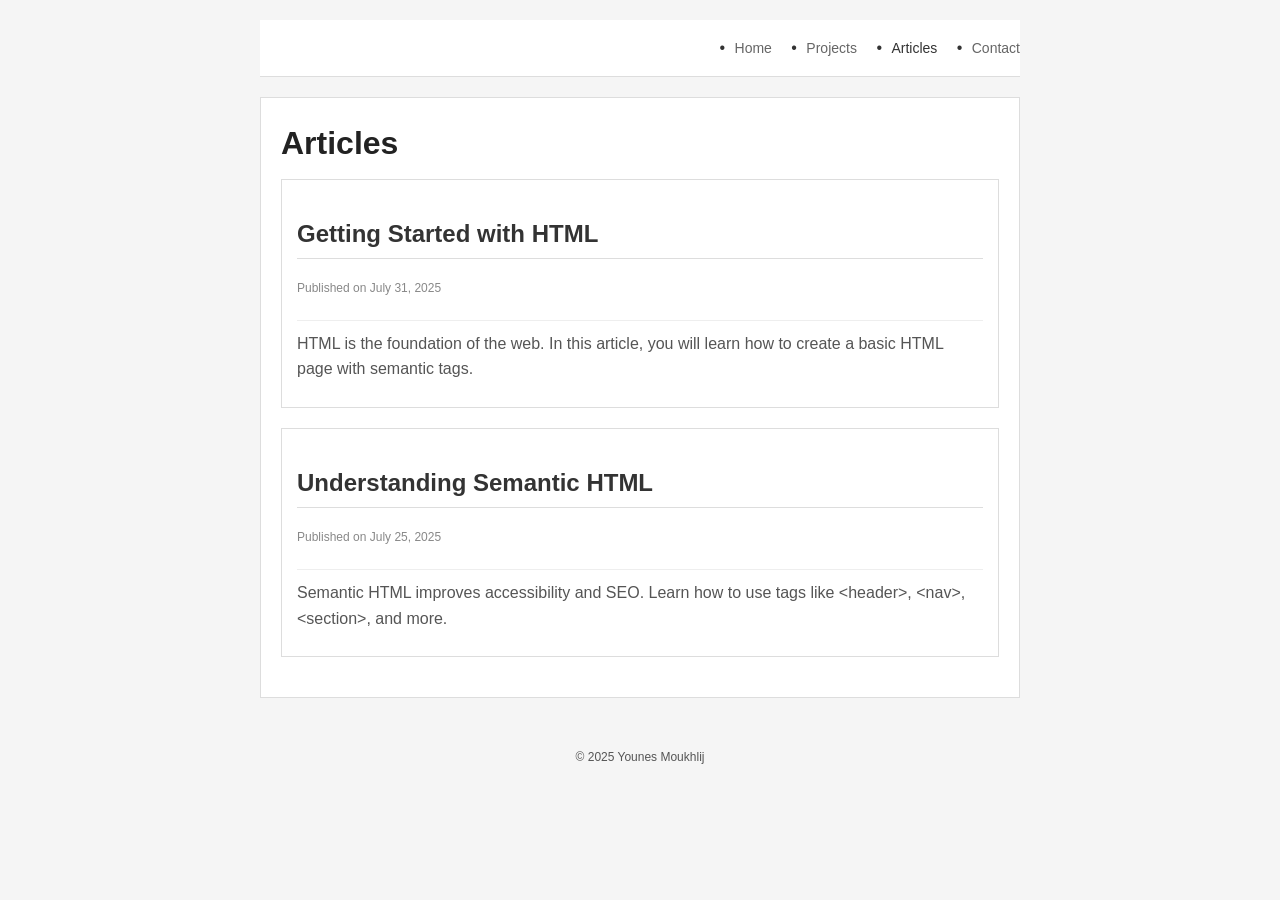
==== articles.html @ fd7aaad3 "Personal-Portfolio" ====
<!DOCTYPE html>
<html lang="en">
<head>
  <meta charset="UTF-8" />
  <meta name="viewport" content="width=device-width, initial-scale=1" />
  <meta name="description" content="Articles page of my simple HTML website" />
  <title>Articles - Younes Moukhlij</title>
  <link rel="stylesheet" href="styles.css">
</head>
<body>
  <header>
    <nav>
      <ul>
        <li><a href="index.html">Home</a></li>
        <li><a href="projects.html">Projects</a></li>
        <li><a href="articles.html" class="active">Articles</a></li>
        <li><a href="contact.html">Contact</a></li>
      </ul>
    </nav>
  </header>

  <main>
    <h1>Articles</h1>

    <article>
      <header>
        <h2>Getting Started with HTML</h2>
        <p><small>Published on July 31, 2025</small></p>
      </header>
      <p>HTML is the foundation of the web. In this article, you will learn how to create a basic HTML page with semantic tags.</p>
    </article>

    <article>
      <header>
        <h2>Understanding Semantic HTML</h2>
        <p><small>Published on July 25, 2025</small></p>
      </header>
      <p>Semantic HTML improves accessibility and SEO. Learn how to use tags like &lt;header&gt;, &lt;nav&gt;, &lt;section&gt;, and more.</p>
    </article>

  </main>

  <footer>
    <p>&copy; 2025 Younes Moukhlij</p>
  </footer>
</body>
</html>
---- styles.css ----
/* Simple Portfolio Styles */

/* Basic styling without too much CSS */

/* Global Reset and Base Styles */
* {
  margin: 0;
  padding: 0;
  box-sizing: border-box;
}

body {
  font-family: Arial, sans-serif;
  line-height: 1.6;
  color: #333;
  background-color: #f5f5f5;
  max-width: 800px;
  margin: 0 auto;
  padding: 20px;
}

/* Typography */
h1 {
  font-size: 2rem;
  margin-bottom: 10px;
  color: #222;
}

h2 {
  font-size: 1.5rem;
  color: #333;
  margin: 20px 0 15px;
  border-bottom: 1px solid #ddd;
  padding-bottom: 5px;
}

h3 {
  font-size: 1.2rem;
  color: #444;
  margin: 15px 0 10px;
}

p {
  margin-bottom: 10px;
  color: #555;
}

/* Links */
a {
  color: #0066cc;
  text-decoration: none;
}

a:hover {
  text-decoration: underline;
}

/* Header and Navigation */
header {
  background: white;
  padding: 15px 0;
  margin-bottom: 20px;
  border-bottom: 1px solid #ddd;
}

nav ul {
  list-style: none;
  text-align: right;
}

nav li {
  display: inline;
  margin-left: 15px;
}

nav a {
  color: #666;
  font-size: 14px;
}

nav a:hover, nav a.active {
  color: #333;
}

/* Main Content */
main {
  background: white;
  padding: 20px;
  border: 1px solid #ddd;
}

/* Sections */
section {
  margin-bottom: 25px;
}

/* Cards/Divs */
div {
  background: #f9f9f9;
  padding: 15px;
  border: 1px solid #ddd;
  margin-bottom: 15px;
}

/* Lists */
ul {
  list-style: none;
  margin-left: 15px;
}

li {
  margin-bottom: 5px;
  padding-left: 15px;
  position: relative;
}

li::before {
  content: '•';
  position: absolute;
  left: 0;
}

/* Articles */
article {
  background: white;
  padding: 15px;
  margin-bottom: 20px;
  border: 1px solid #ddd;
}

article header {
  background: none;
  padding: 0;
  margin-bottom: 10px;
  border-bottom: 1px solid #eee;
  padding-bottom: 10px;
}

article small {
  color: #888;
  font-size: 12px;
}

/* Blockquotes */
blockquote {
  background: #f9f9f9;
  border-left: 3px solid #ccc;
  margin: 15px 0;
  padding: 15px;
  font-style: italic;
}

blockquote footer {
  font-style: normal;
  font-weight: bold;
  color: #666;
  margin-top: 10px;
}

/* Forms */
form {
  background: white;
  padding: 20px;
  border: 1px solid #ddd;
}

label {
  display: block;
  margin-bottom: 5px;
  font-weight: bold;
}

input[type="text"],
input[type="email"],
textarea {
  width: 100%;
  padding: 8px;
  border: 1px solid #ccc;
  margin-bottom: 15px;
  font-family: inherit;
}

textarea {
  height: 100px;
  resize: vertical;
}

button {
  background: #0066cc;
  color: white;
  border: none;
  padding: 10px 20px;
  cursor: pointer;
}

button:hover {
  background: #0052a3;
}

/* Footer */
footer {
  text-align: center;
  padding: 20px 0;
  margin-top: 30px;
  color: #888;
  font-size: 12px;
}
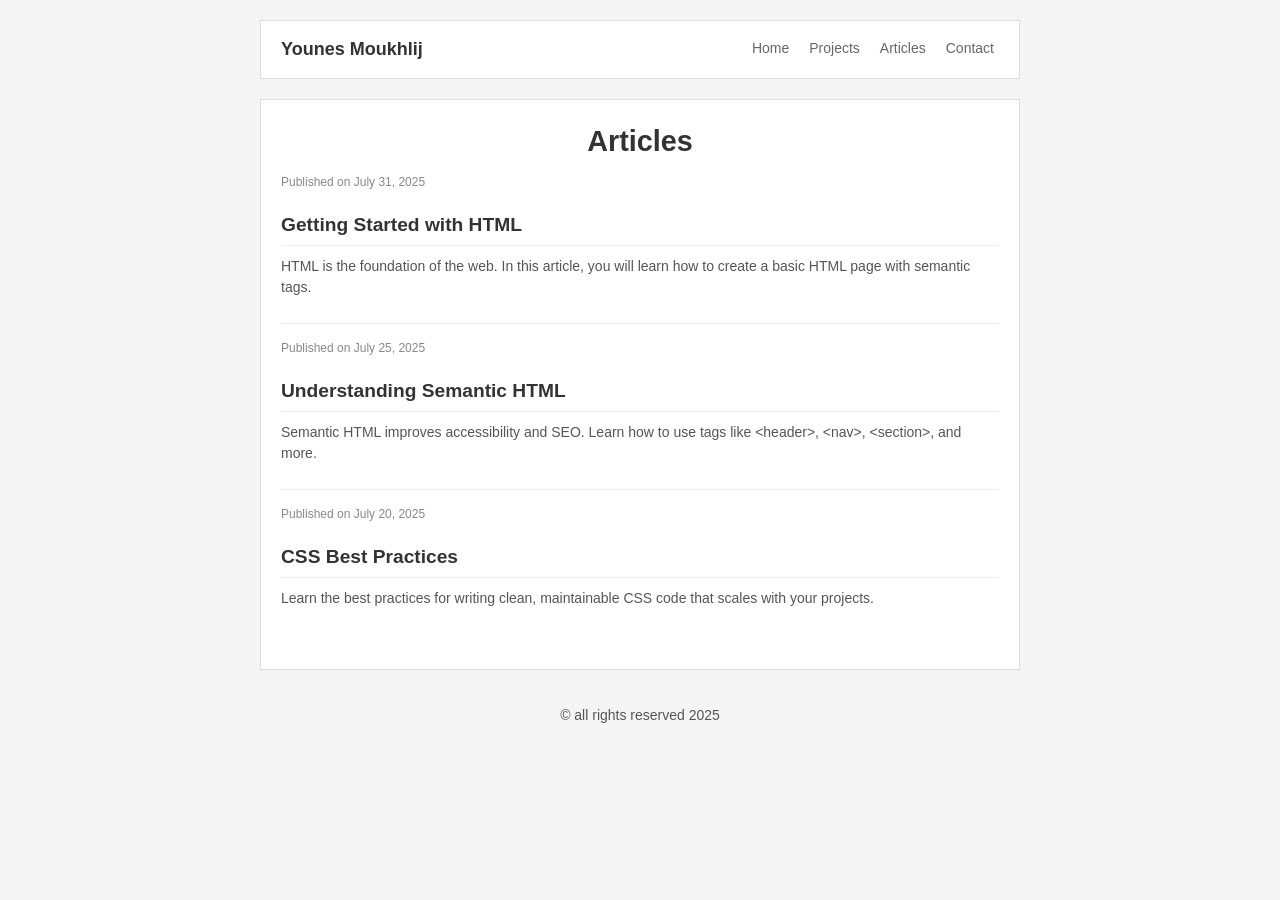
==== commit c99977e7: "Personal-Portfolio" ====
--- a/articles.html
+++ b/articles.html
@@ -4,16 +4,17 @@
   <meta charset="UTF-8" />
   <meta name="viewport" content="width=device-width, initial-scale=1" />
   <meta name="description" content="Articles page of my simple HTML website" />
-  <title>Articles - Younes Moukhlij</title>
+  <title>Articles - My Website</title>
   <link rel="stylesheet" href="styles.css">
 </head>
 <body>
   <header>
+    <div class="logo">Younes Moukhlij</div>
     <nav>
       <ul>
         <li><a href="index.html">Home</a></li>
         <li><a href="projects.html">Projects</a></li>
-        <li><a href="articles.html" class="active">Articles</a></li>
+        <li><a href="articles.html">Articles</a></li>
         <li><a href="contact.html">Contact</a></li>
       </ul>
     </nav>
@@ -22,26 +23,27 @@
   <main>
     <h1>Articles</h1>
 
-    <article>
-      <header>
-        <h2>Getting Started with HTML</h2>
-        <p><small>Published on July 31, 2025</small></p>
-      </header>
+    <div class="article">
+      <div class="article-date">Published on July 31, 2025</div>
+      <h2>Getting Started with HTML</h2>
       <p>HTML is the foundation of the web. In this article, you will learn how to create a basic HTML page with semantic tags.</p>
-    </article>
+    </div>
 
-    <article>
-      <header>
-        <h2>Understanding Semantic HTML</h2>
-        <p><small>Published on July 25, 2025</small></p>
-      </header>
+    <div class="article">
+      <div class="article-date">Published on July 25, 2025</div>
+      <h2>Understanding Semantic HTML</h2>
       <p>Semantic HTML improves accessibility and SEO. Learn how to use tags like &lt;header&gt;, &lt;nav&gt;, &lt;section&gt;, and more.</p>
-    </article>
+    </div>
 
+    <div class="article">
+      <div class="article-date">Published on July 20, 2025</div>
+      <h2>CSS Best Practices</h2>
+      <p>Learn the best practices for writing clean, maintainable CSS code that scales with your projects.</p>
+    </div>
   </main>
 
   <footer>
-    <p>&copy; 2025 Younes Moukhlij</p>
+    <p>&copy; all rights reserved 2025</p>
   </footer>
 </body>
 </html>
--- a/styles.css
+++ b/styles.css
@@ -1,8 +1,5 @@
-/* Simple Portfolio Styles */
-
-/* Basic styling without too much CSS */
-
-/* Global Reset and Base Styles */
+/* Simple Portfolio Styles to match wireframe */
+
 * {
   margin: 0;
   padding: 0;
@@ -11,7 +8,7 @@
 
 body {
   font-family: Arial, sans-serif;
-  line-height: 1.6;
+  line-height: 1.5;
   color: #333;
   background-color: #f5f5f5;
   max-width: 800px;
@@ -19,30 +16,102 @@
   padding: 20px;
 }
 
+/* Header and Navigation */
+header {
+  background: white;
+  border: 1px solid #ddd;
+  padding: 15px 20px;
+  margin-bottom: 20px;
+  display: flex;
+  justify-content: space-between;
+  align-items: center;
+}
+
+.logo {
+  font-weight: bold;
+  font-size: 18px;
+}
+
+nav ul {
+  list-style: none;
+  display: flex;
+  gap: 10px;
+  margin: 0;
+}
+
+nav a {
+  text-decoration: none;
+  color: #666;
+  font-size: 14px;
+  padding: 5px;
+}
+
+nav a:hover {
+  color: #333;
+}
+
+/* Main Content */
+main {
+  background: white;
+  border: 1px solid #ddd;
+  padding: 20px;
+  margin-bottom: 20px;
+}
+
 /* Typography */
 h1 {
-  font-size: 2rem;
-  margin-bottom: 10px;
-  color: #222;
+  font-size: 1.8rem;
+  margin-bottom: 10px;
+  text-align: center;
 }
 
 h2 {
-  font-size: 1.5rem;
-  color: #333;
-  margin: 20px 0 15px;
-  border-bottom: 1px solid #ddd;
+  font-size: 1.2rem;
+  margin: 20px 0 10px;
+  border-bottom: 1px solid #eee;
   padding-bottom: 5px;
 }
 
 h3 {
-  font-size: 1.2rem;
-  color: #444;
-  margin: 15px 0 10px;
+  font-size: 1rem;
+  margin: 15px 0 5px;
+  font-weight: bold;
 }
 
 p {
   margin-bottom: 10px;
   color: #555;
+  font-size: 14px;
+}
+
+/* Content Sections */
+.section {
+  margin-bottom: 25px;
+}
+
+/* Three Column Layout for main page */
+.three-column {
+  display: grid;
+  grid-template-columns: 1fr 1fr 1fr;
+  gap: 20px;
+  margin-top: 20px;
+}
+
+.column {
+  background: #f9f9f9;
+  padding: 15px;
+  border: 1px solid #ddd;
+}
+
+/* Lists */
+ul {
+  margin-left: 15px;
+  margin-bottom: 10px;
+}
+
+li {
+  margin-bottom: 3px;
+  font-size: 14px;
 }
 
 /* Links */
@@ -55,133 +124,27 @@
   text-decoration: underline;
 }
 
-/* Header and Navigation */
-header {
-  background: white;
-  padding: 15px 0;
-  margin-bottom: 20px;
-  border-bottom: 1px solid #ddd;
-}
-
-nav ul {
-  list-style: none;
-  text-align: right;
-}
-
-nav li {
-  display: inline;
-  margin-left: 15px;
-}
-
-nav a {
-  color: #666;
-  font-size: 14px;
-}
-
-nav a:hover, nav a.active {
-  color: #333;
-}
-
-/* Main Content */
-main {
-  background: white;
-  padding: 20px;
-  border: 1px solid #ddd;
-}
-
-/* Sections */
-section {
-  margin-bottom: 25px;
-}
-
-/* Cards/Divs */
-div {
-  background: #f9f9f9;
-  padding: 15px;
-  border: 1px solid #ddd;
-  margin-bottom: 15px;
-}
-
-/* Lists */
-ul {
-  list-style: none;
-  margin-left: 15px;
-}
-
-li {
-  margin-bottom: 5px;
-  padding-left: 15px;
-  position: relative;
-}
-
-li::before {
-  content: '•';
-  position: absolute;
-  left: 0;
-}
-
-/* Articles */
-article {
-  background: white;
-  padding: 15px;
-  margin-bottom: 20px;
-  border: 1px solid #ddd;
-}
-
-article header {
-  background: none;
-  padding: 0;
-  margin-bottom: 10px;
-  border-bottom: 1px solid #eee;
-  padding-bottom: 10px;
-}
-
-article small {
-  color: #888;
-  font-size: 12px;
-}
-
-/* Blockquotes */
-blockquote {
-  background: #f9f9f9;
-  border-left: 3px solid #ccc;
-  margin: 15px 0;
-  padding: 15px;
-  font-style: italic;
-}
-
-blockquote footer {
-  font-style: normal;
-  font-weight: bold;
-  color: #666;
-  margin-top: 10px;
-}
-
 /* Forms */
 form {
-  background: white;
-  padding: 20px;
-  border: 1px solid #ddd;
+  max-width: 400px;
 }
 
 label {
   display: block;
-  margin-bottom: 5px;
-  font-weight: bold;
-}
-
-input[type="text"],
-input[type="email"],
-textarea {
+  margin: 10px 0 5px;
+  font-weight: bold;
+}
+
+input, textarea {
   width: 100%;
   padding: 8px;
   border: 1px solid #ccc;
-  margin-bottom: 15px;
+  margin-bottom: 10px;
   font-family: inherit;
 }
 
 textarea {
-  height: 100px;
+  height: 80px;
   resize: vertical;
 }
 
@@ -189,19 +152,75 @@
   background: #0066cc;
   color: white;
   border: none;
-  padding: 10px 20px;
+  padding: 8px 15px;
   cursor: pointer;
 }
 
 button:hover {
   background: #0052a3;
+}
+
+/* Work Experience / Project boxes */
+.box {
+  background: #f9f9f9;
+  border: 1px solid #ddd;
+  padding: 15px;
+  margin-bottom: 15px;
+}
+
+/* Testimonials */
+.testimonial {
+  background: #f9f9f9;
+  border: 1px solid #ddd;
+  padding: 15px;
+  margin-bottom: 15px;
+  font-style: italic;
+}
+
+.testimonial-author {
+  font-style: normal;
+  font-weight: bold;
+  margin-top: 10px;
+  color: #666;
 }
 
 /* Footer */
 footer {
   text-align: center;
-  padding: 20px 0;
-  margin-top: 30px;
+  padding: 15px;
   color: #888;
   font-size: 12px;
 }
+
+/* Articles */
+.article {
+  border-bottom: 1px solid #eee;
+  padding-bottom: 15px;
+  margin-bottom: 15px;
+}
+
+.article:last-child {
+  border-bottom: none;
+}
+
+.article-date {
+  color: #888;
+  font-size: 12px;
+  margin-bottom: 5px;
+}
+
+/* Simple responsive */
+@media (max-width: 600px) {
+  .three-column {
+    grid-template-columns: 1fr;
+  }
+
+  header {
+    flex-direction: column;
+    gap: 10px;
+  }
+
+  nav ul {
+    justify-content: center;
+  }
+}
